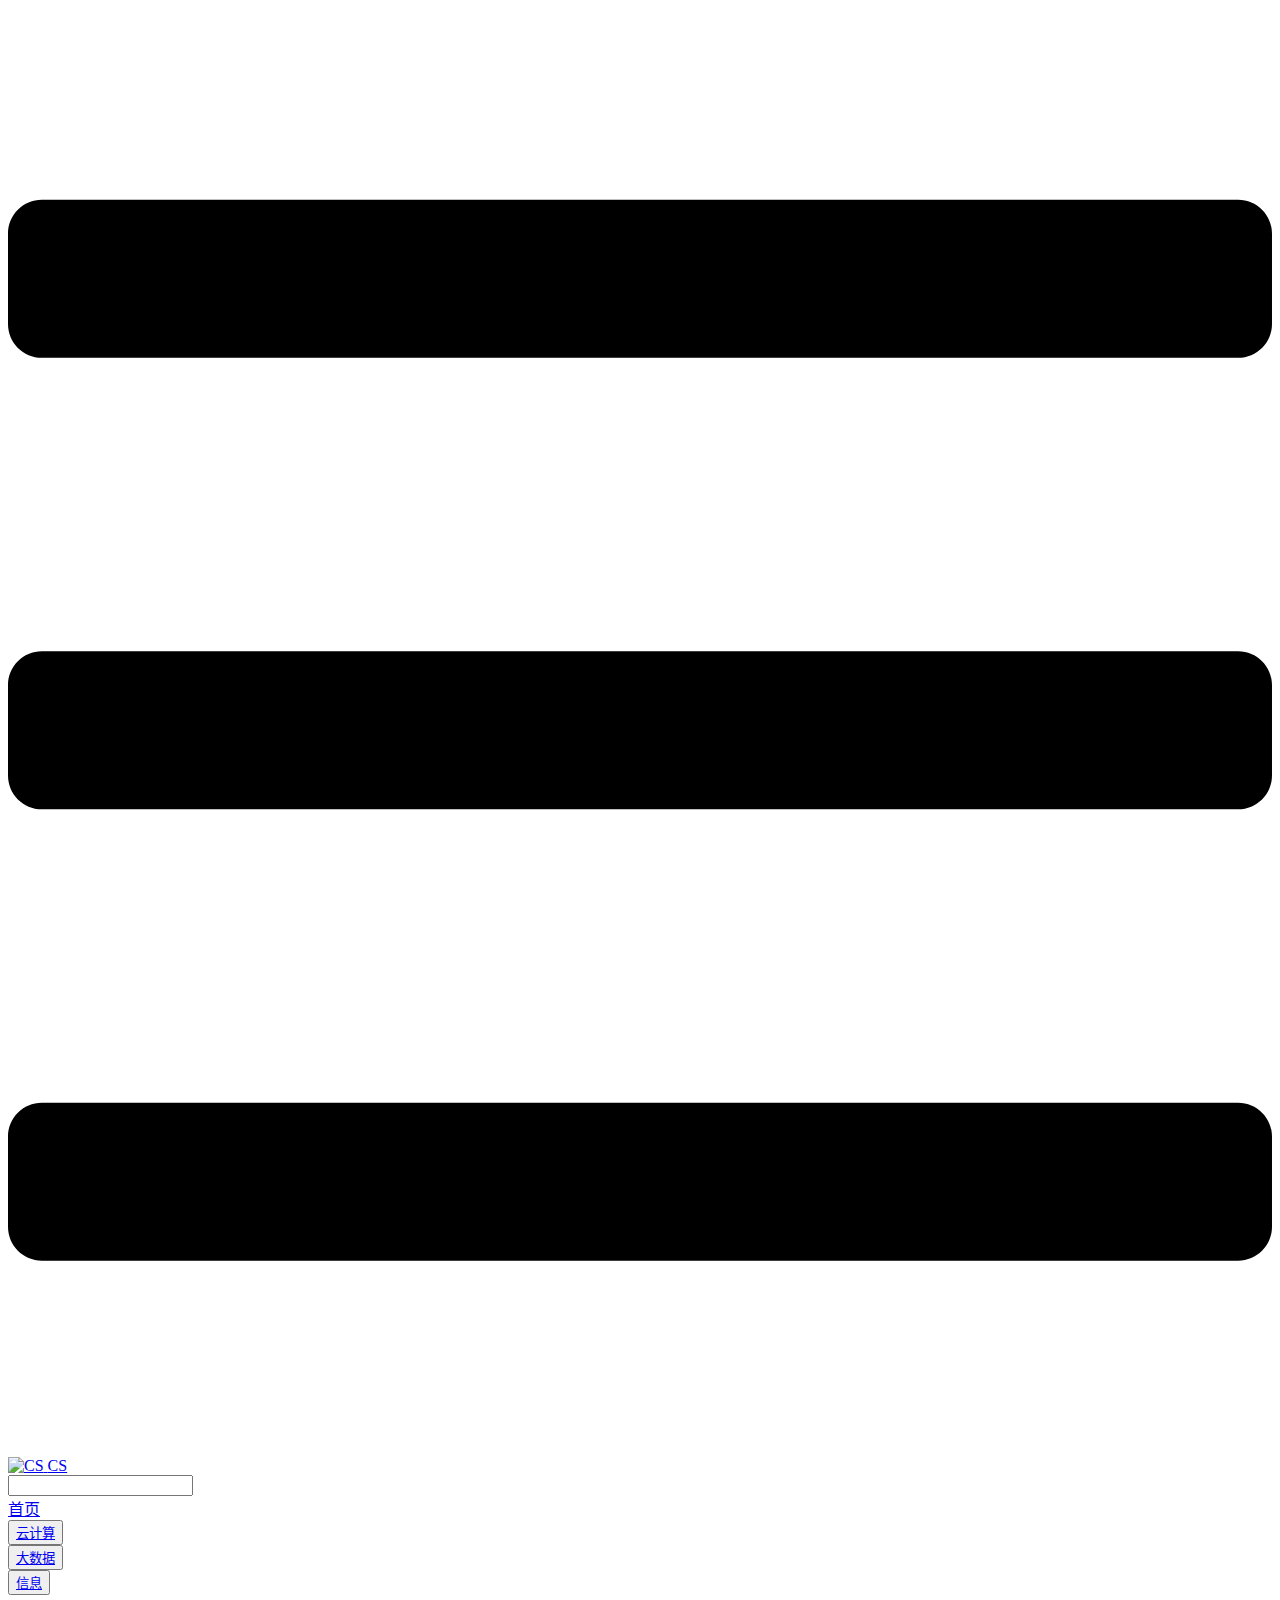
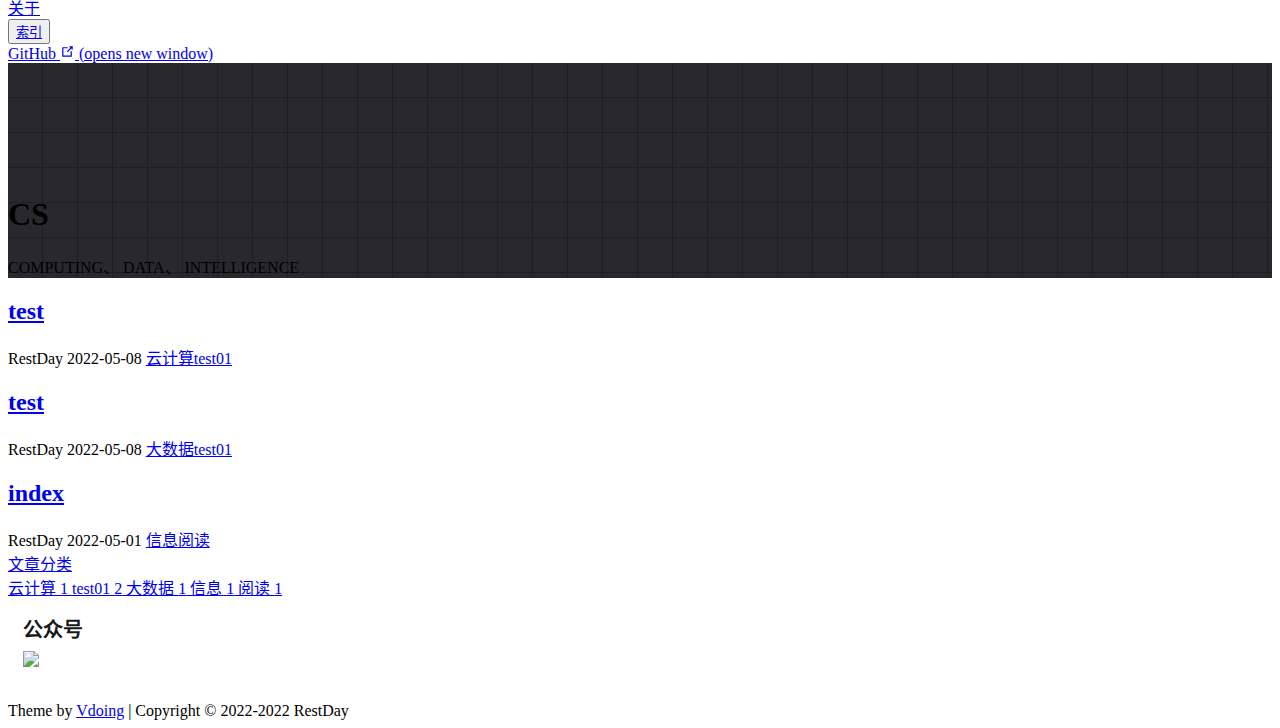
==== index.html @ 148a5bfa "Deploying to gh-pages from @ ResetDay/CS@0f7cc363f9ab5eff1d133b9501925afcd6cb8bdb 🚀" ====
<!DOCTYPE html>
<html lang="zh-CN">
  <head>
    <meta charset="utf-8">
    <meta name="viewport" content="width=device-width,initial-scale=1">
    <title>CS</title>
    <meta name="generator" content="VuePress 1.9.5">
    <link rel="icon" href="/cs/img/favicon.ico">
    <meta name="description" content="CS">
    <meta name="keywords" content="cs">
    <meta name="theme-color" content="#11a8cd">
    
    <link rel="preload" href="/cs/assets/css/0.styles.9f1c93d1.css" as="style"><link rel="preload" href="/cs/assets/js/app.28550a32.js" as="script"><link rel="preload" href="/cs/assets/js/2.1a6e944e.js" as="script"><link rel="preload" href="/cs/assets/js/15.b56dada4.js" as="script"><link rel="prefetch" href="/cs/assets/js/10.95d9631a.js"><link rel="prefetch" href="/cs/assets/js/11.15258fed.js"><link rel="prefetch" href="/cs/assets/js/12.55403274.js"><link rel="prefetch" href="/cs/assets/js/13.77d43199.js"><link rel="prefetch" href="/cs/assets/js/14.0680960f.js"><link rel="prefetch" href="/cs/assets/js/16.7fcbac6a.js"><link rel="prefetch" href="/cs/assets/js/17.b886c977.js"><link rel="prefetch" href="/cs/assets/js/18.efaf362c.js"><link rel="prefetch" href="/cs/assets/js/3.e020a2f4.js"><link rel="prefetch" href="/cs/assets/js/4.8a96be4a.js"><link rel="prefetch" href="/cs/assets/js/5.3d1c107b.js"><link rel="prefetch" href="/cs/assets/js/6.3302f25e.js"><link rel="prefetch" href="/cs/assets/js/7.1415941e.js"><link rel="prefetch" href="/cs/assets/js/8.2bf0ff55.js"><link rel="prefetch" href="/cs/assets/js/9.0530f2e8.js">
    <link rel="stylesheet" href="/cs/assets/css/0.styles.9f1c93d1.css">
  </head>
  <body class="theme-mode-light">
    <div id="app" data-server-rendered="true"><div class="theme-container sidebar-open no-sidebar"><header class="navbar blur"><div title="目录" class="sidebar-button"><svg xmlns="http://www.w3.org/2000/svg" aria-hidden="true" role="img" viewBox="0 0 448 512" class="icon"><path fill="currentColor" d="M436 124H12c-6.627 0-12-5.373-12-12V80c0-6.627 5.373-12 12-12h424c6.627 0 12 5.373 12 12v32c0 6.627-5.373 12-12 12zm0 160H12c-6.627 0-12-5.373-12-12v-32c0-6.627 5.373-12 12-12h424c6.627 0 12 5.373 12 12v32c0 6.627-5.373 12-12 12zm0 160H12c-6.627 0-12-5.373-12-12v-32c0-6.627 5.373-12 12-12h424c6.627 0 12 5.373 12 12v32c0 6.627-5.373 12-12 12z"></path></svg></div> <a href="/cs/" aria-current="page" class="home-link router-link-exact-active router-link-active"><img src="/cs/img/logo.png" alt="CS" class="logo"> <span class="site-name can-hide">CS</span></a> <div class="links"><div class="search-box"><input aria-label="Search" autocomplete="off" spellcheck="false" value=""> <!----></div> <nav class="nav-links can-hide"><div class="nav-item"><a href="/cs/" aria-current="page" class="nav-link router-link-exact-active router-link-active">首页</a></div><div class="nav-item"><div class="dropdown-wrapper"><button type="button" aria-label="云计算" class="dropdown-title"><a href="/cs/computing/" class="link-title">云计算</a> <span class="title" style="display:none;">云计算</span> <span class="arrow right"></span></button> <ul class="nav-dropdown" style="display:none;"><li class="dropdown-item"><h4>test</h4> <ul class="dropdown-subitem-wrapper"><li class="dropdown-subitem"><a href="/cs/pages/13e13c/" class="nav-link">test</a></li></ul></li></ul></div></div><div class="nav-item"><div class="dropdown-wrapper"><button type="button" aria-label="大数据" class="dropdown-title"><a href="/cs/data/" class="link-title">大数据</a> <span class="title" style="display:none;">大数据</span> <span class="arrow right"></span></button> <ul class="nav-dropdown" style="display:none;"><li class="dropdown-item"><h4>test</h4> <ul class="dropdown-subitem-wrapper"><li class="dropdown-subitem"><a href="/cs/pages/521462/" class="nav-link">test</a></li></ul></li></ul></div></div><div class="nav-item"><div class="dropdown-wrapper"><button type="button" aria-label="信息" class="dropdown-title"><a href="/cs/info/" class="link-title">信息</a> <span class="title" style="display:none;">信息</span> <span class="arrow right"></span></button> <ul class="nav-dropdown" style="display:none;"><li class="dropdown-item"><!----> <a href="/cs/pages/a84b72/" class="nav-link">基础</a></li><li class="dropdown-item"><!----> <a href="/cs/pages/5f7b46/" class="nav-link">杂项</a></li></ul></div></div><div class="nav-item"><a href="/cs/about/" class="nav-link">关于</a></div><div class="nav-item"><div class="dropdown-wrapper"><button type="button" aria-label="索引" class="dropdown-title"><a href="/cs/archives/" class="link-title">索引</a> <span class="title" style="display:none;">索引</span> <span class="arrow right"></span></button> <ul class="nav-dropdown" style="display:none;"><li class="dropdown-item"><!----> <a href="/cs/categories/" class="nav-link">分类</a></li><li class="dropdown-item"><!----> <a href="/cs/tags/" class="nav-link">标签</a></li><li class="dropdown-item"><!----> <a href="/cs/archives/" class="nav-link">归档</a></li></ul></div></div> <a href="https://github.com/ResetDay/cs" target="_blank" rel="noopener noreferrer" class="repo-link">
    GitHub
    <span><svg xmlns="http://www.w3.org/2000/svg" aria-hidden="true" focusable="false" x="0px" y="0px" viewBox="0 0 100 100" width="15" height="15" class="icon outbound"><path fill="currentColor" d="M18.8,85.1h56l0,0c2.2,0,4-1.8,4-4v-32h-8v28h-48v-48h28v-8h-32l0,0c-2.2,0-4,1.8-4,4v56C14.8,83.3,16.6,85.1,18.8,85.1z"></path> <polygon fill="currentColor" points="45.7,48.7 51.3,54.3 77.2,28.5 77.2,37.2 85.2,37.2 85.2,14.9 62.8,14.9 62.8,22.9 71.5,22.9"></polygon></svg> <span class="sr-only">(opens new window)</span></span></a></nav></div></header> <div class="sidebar-mask"></div> <div class="sidebar-hover-trigger"></div> <aside class="sidebar" style="display:none;"><!----> <nav class="nav-links"><div class="nav-item"><a href="/cs/" aria-current="page" class="nav-link router-link-exact-active router-link-active">首页</a></div><div class="nav-item"><div class="dropdown-wrapper"><button type="button" aria-label="云计算" class="dropdown-title"><a href="/cs/computing/" class="link-title">云计算</a> <span class="title" style="display:none;">云计算</span> <span class="arrow right"></span></button> <ul class="nav-dropdown" style="display:none;"><li class="dropdown-item"><h4>test</h4> <ul class="dropdown-subitem-wrapper"><li class="dropdown-subitem"><a href="/cs/pages/13e13c/" class="nav-link">test</a></li></ul></li></ul></div></div><div class="nav-item"><div class="dropdown-wrapper"><button type="button" aria-label="大数据" class="dropdown-title"><a href="/cs/data/" class="link-title">大数据</a> <span class="title" style="display:none;">大数据</span> <span class="arrow right"></span></button> <ul class="nav-dropdown" style="display:none;"><li class="dropdown-item"><h4>test</h4> <ul class="dropdown-subitem-wrapper"><li class="dropdown-subitem"><a href="/cs/pages/521462/" class="nav-link">test</a></li></ul></li></ul></div></div><div class="nav-item"><div class="dropdown-wrapper"><button type="button" aria-label="信息" class="dropdown-title"><a href="/cs/info/" class="link-title">信息</a> <span class="title" style="display:none;">信息</span> <span class="arrow right"></span></button> <ul class="nav-dropdown" style="display:none;"><li class="dropdown-item"><!----> <a href="/cs/pages/a84b72/" class="nav-link">基础</a></li><li class="dropdown-item"><!----> <a href="/cs/pages/5f7b46/" class="nav-link">杂项</a></li></ul></div></div><div class="nav-item"><a href="/cs/about/" class="nav-link">关于</a></div><div class="nav-item"><div class="dropdown-wrapper"><button type="button" aria-label="索引" class="dropdown-title"><a href="/cs/archives/" class="link-title">索引</a> <span class="title" style="display:none;">索引</span> <span class="arrow right"></span></button> <ul class="nav-dropdown" style="display:none;"><li class="dropdown-item"><!----> <a href="/cs/categories/" class="nav-link">分类</a></li><li class="dropdown-item"><!----> <a href="/cs/tags/" class="nav-link">标签</a></li><li class="dropdown-item"><!----> <a href="/cs/archives/" class="nav-link">归档</a></li></ul></div></div> <a href="https://github.com/ResetDay/cs" target="_blank" rel="noopener noreferrer" class="repo-link">
    GitHub
    <span><svg xmlns="http://www.w3.org/2000/svg" aria-hidden="true" focusable="false" x="0px" y="0px" viewBox="0 0 100 100" width="15" height="15" class="icon outbound"><path fill="currentColor" d="M18.8,85.1h56l0,0c2.2,0,4-1.8,4-4v-32h-8v28h-48v-48h28v-8h-32l0,0c-2.2,0-4,1.8-4,4v56C14.8,83.3,16.6,85.1,18.8,85.1z"></path> <polygon fill="currentColor" points="45.7,48.7 51.3,54.3 77.2,28.5 77.2,37.2 85.2,37.2 85.2,14.9 62.8,14.9 62.8,22.9 71.5,22.9"></polygon></svg> <span class="sr-only">(opens new window)</span></span></a></nav>  <!----> </aside> <div class="home-wrapper" data-v-ddded8a2><div class="banner" style="background:rgb(40,40,45) url([data-uri]);" data-v-ddded8a2><div class="banner-conent" style="padding-top:7rem;" data-v-ddded8a2><header class="hero" data-v-ddded8a2><!----> <h1 id="main-title" data-v-ddded8a2>
          CS
        </h1> <p class="description" data-v-ddded8a2>
          COMPUTING、 DATA、 INTELLIGENCE
        </p> <!----></header> <!----></div> <!----></div> <div class="main-wrapper" data-v-ddded8a2><div class="main-left"><div class="post-list" data-v-ddded8a2><div><div class="post card-box"><div class="title-wrapper"><h2><a href="/cs/pages/13e13c/">
            test
            <!----></a></h2> <div class="article-info"><span title="作者" class="iconfont icon-touxiang">RestDay</span> <span title="创建时间" class="iconfont icon-riqi">2022-05-08</span> <span title="分类" class="iconfont icon-wenjian"><a href="/cs/categories/?category=%E4%BA%91%E8%AE%A1%E7%AE%97">云计算</a><a href="/cs/categories/?category=test01">test01</a></span> <!----></div></div> <!----></div><div class="post card-box"><div class="title-wrapper"><h2><a href="/cs/pages/521462/">
            test
            <!----></a></h2> <div class="article-info"><span title="作者" class="iconfont icon-touxiang">RestDay</span> <span title="创建时间" class="iconfont icon-riqi">2022-05-08</span> <span title="分类" class="iconfont icon-wenjian"><a href="/cs/categories/?category=%E5%A4%A7%E6%95%B0%E6%8D%AE">大数据</a><a href="/cs/categories/?category=test01">test01</a></span> <!----></div></div> <!----></div><div class="post card-box"><div class="title-wrapper"><h2><a href="/cs/pages/a84b72/">
            index
            <!----></a></h2> <div class="article-info"><span title="作者" class="iconfont icon-touxiang">RestDay</span> <span title="创建时间" class="iconfont icon-riqi">2022-05-01</span> <span title="分类" class="iconfont icon-wenjian"><a href="/cs/categories/?category=%E4%BF%A1%E6%81%AF">信息</a><a href="/cs/categories/?category=%E9%98%85%E8%AF%BB">阅读</a></span> <!----></div></div> <!----></div></div></div> <div class="pagination" style="display:none;" data-v-ddded8a2><span class="card-box prev iconfont icon-jiantou-zuo disabled"><p>上一页</p></span> <div class="pagination-list"><span class="card-box active">1</span></div> <span class="card-box next iconfont icon-jiantou-you disabled"><p>下一页</p></span></div> <div class="theme-vdoing-content custom card-box content__default" data-v-ddded8a2></div></div> <div class="main-right"><!----> <div class="categories-wrapper card-box" data-v-ddded8a2><a href="/cs/categories/" title="全部分类" class="title iconfont icon-wenjianjia">文章分类</a> <div class="categories"><a href="/cs/categories/?category=%E4%BA%91%E8%AE%A1%E7%AE%97">
      云计算
      <span>1</span></a><a href="/cs/categories/?category=test01">
      test01
      <span>2</span></a><a href="/cs/categories/?category=%E5%A4%A7%E6%95%B0%E6%8D%AE">
      大数据
      <span>1</span></a><a href="/cs/categories/?category=%E4%BF%A1%E6%81%AF">
      信息
      <span>1</span></a><a href="/cs/categories/?category=%E9%98%85%E8%AF%BB">
      阅读
      <span>1</span></a> <!----></div></div> <!----> <div class="custom-html-box card-box" data-v-ddded8a2><div style="padding: 0.95rem">
    <p style="
      color: var(--textColor);
      opacity: 0.9;
      font-size: 20px;
      font-weight: bold;
      margin: 0 0 8px 0;
    ">公众号</p>
    <img src="https://open.weixin.qq.com/qr/code?username=information-factory"  style="width:100%;" />
    </p>
    </div></div></div></div></div> <div class="footer"><!----> 
  Theme by
  <a href="https://github.com/xugaoyi/vuepress-theme-vdoing" target="_blank" title="本站主题">Vdoing</a> 
    | Copyright © 2022-2022
    <span>RestDay</span></div> <div class="buttons"><div title="返回顶部" class="button blur go-to-top iconfont icon-fanhuidingbu" style="display:none;"></div> <div title="去评论" class="button blur go-to-comment iconfont icon-pinglun" style="display:none;"></div> <div title="主题模式" class="button blur theme-mode-but iconfont icon-zhuti"><ul class="select-box" style="display:none;"><li class="iconfont icon-zidong">
          跟随系统
        </li><li class="iconfont icon-rijianmoshi">
          浅色模式
        </li><li class="iconfont icon-yejianmoshi">
          深色模式
        </li><li class="iconfont icon-yuedu">
          阅读模式
        </li></ul></div></div> <!----> <!----> <!----></div><div class="global-ui"><div></div></div></div>
    <script src="/cs/assets/js/app.28550a32.js" defer></script><script src="/cs/assets/js/2.1a6e944e.js" defer></script><script src="/cs/assets/js/15.b56dada4.js" defer></script>
  </body>
</html>
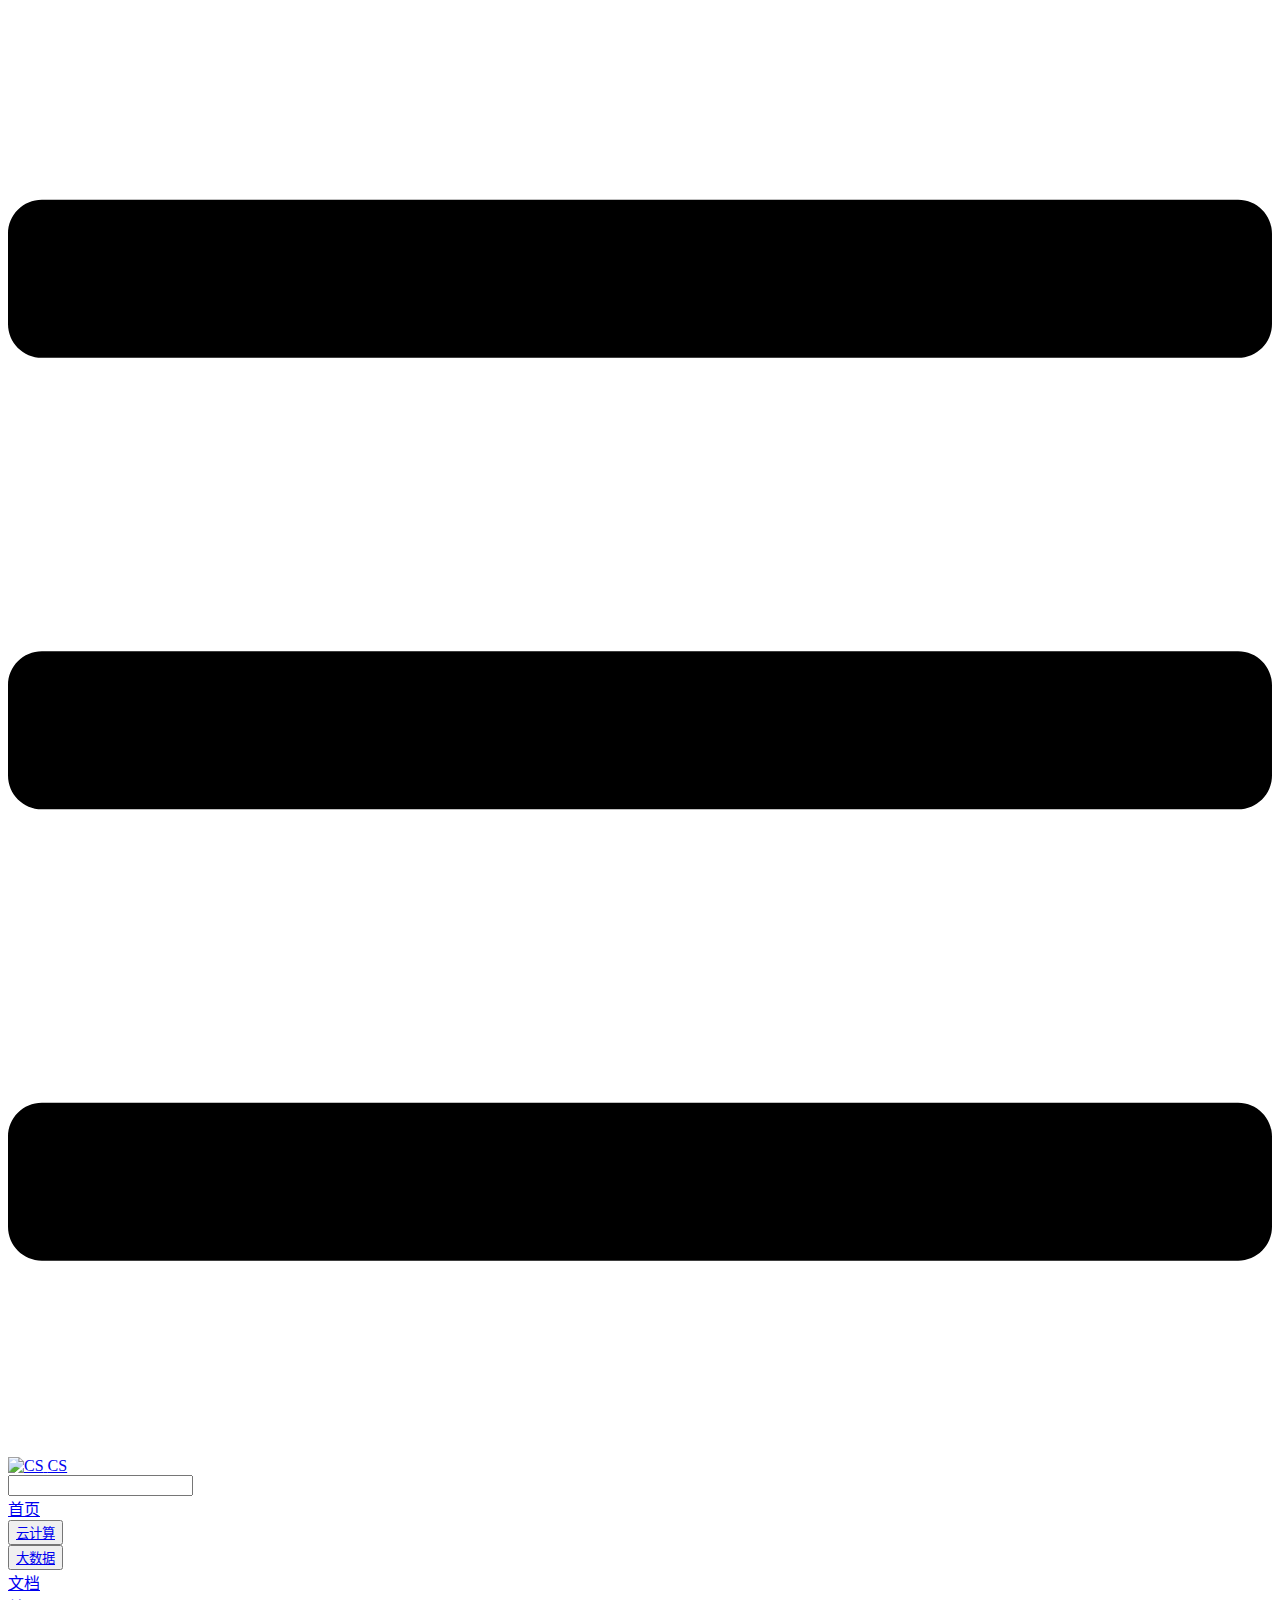
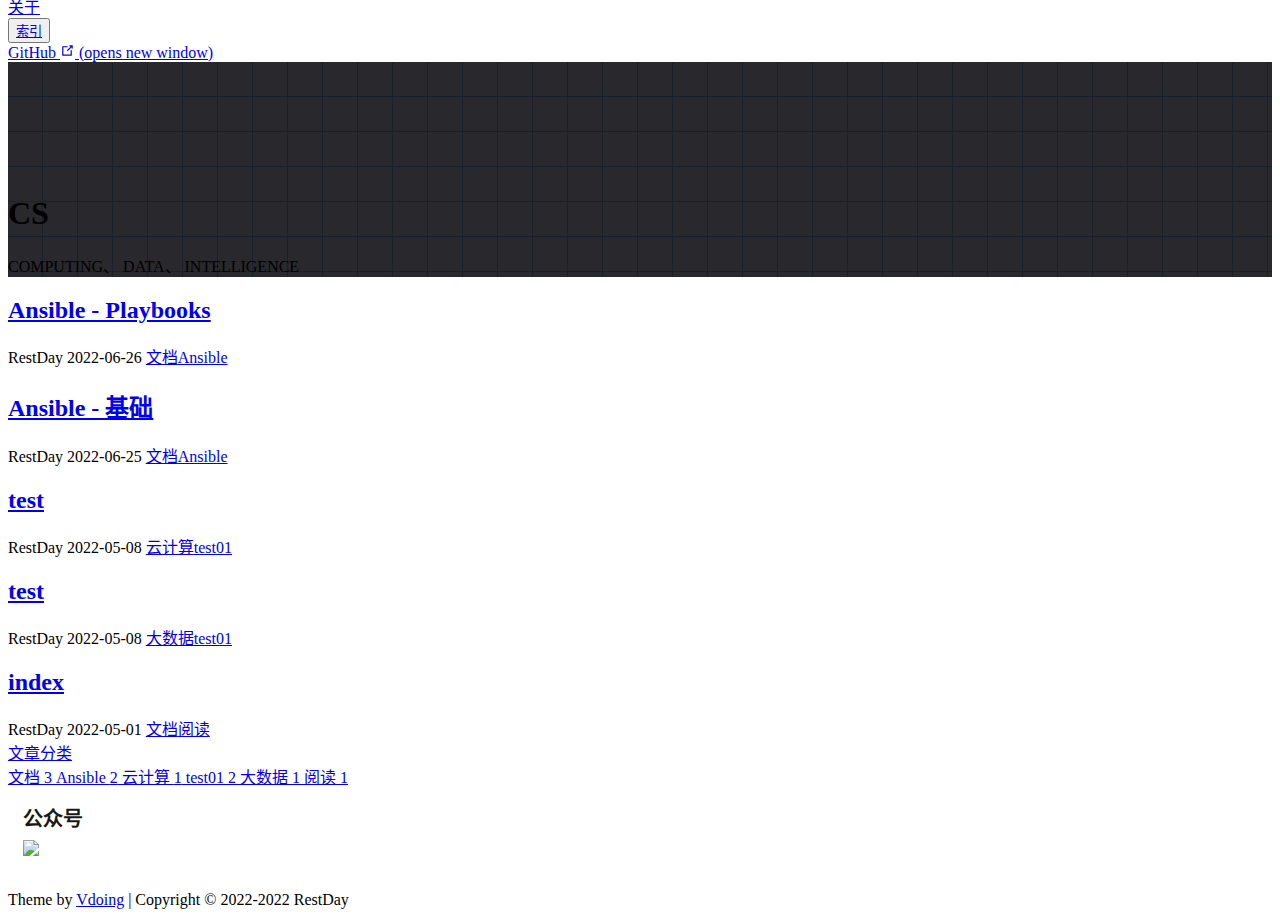
==== commit 2af556bc: "Deploying to gh-pages from @ ResetDay/CS@178d6f061b253797b2c7e55a12b32760ccc8b75d 🚀" ====
--- a/index.html
+++ b/index.html
@@ -5,40 +5,46 @@
     <meta name="viewport" content="width=device-width,initial-scale=1">
     <title>CS</title>
     <meta name="generator" content="VuePress 1.9.5">
-    <link rel="icon" href="/cs/img/favicon.ico">
+    <link rel="icon" href="/CS/img/favicon.ico">
     <meta name="description" content="CS">
     <meta name="keywords" content="cs">
     <meta name="theme-color" content="#11a8cd">
     
-    <link rel="preload" href="/cs/assets/css/0.styles.9f1c93d1.css" as="style"><link rel="preload" href="/cs/assets/js/app.28550a32.js" as="script"><link rel="preload" href="/cs/assets/js/2.1a6e944e.js" as="script"><link rel="preload" href="/cs/assets/js/15.b56dada4.js" as="script"><link rel="prefetch" href="/cs/assets/js/10.95d9631a.js"><link rel="prefetch" href="/cs/assets/js/11.15258fed.js"><link rel="prefetch" href="/cs/assets/js/12.55403274.js"><link rel="prefetch" href="/cs/assets/js/13.77d43199.js"><link rel="prefetch" href="/cs/assets/js/14.0680960f.js"><link rel="prefetch" href="/cs/assets/js/16.7fcbac6a.js"><link rel="prefetch" href="/cs/assets/js/17.b886c977.js"><link rel="prefetch" href="/cs/assets/js/18.efaf362c.js"><link rel="prefetch" href="/cs/assets/js/3.e020a2f4.js"><link rel="prefetch" href="/cs/assets/js/4.8a96be4a.js"><link rel="prefetch" href="/cs/assets/js/5.3d1c107b.js"><link rel="prefetch" href="/cs/assets/js/6.3302f25e.js"><link rel="prefetch" href="/cs/assets/js/7.1415941e.js"><link rel="prefetch" href="/cs/assets/js/8.2bf0ff55.js"><link rel="prefetch" href="/cs/assets/js/9.0530f2e8.js">
-    <link rel="stylesheet" href="/cs/assets/css/0.styles.9f1c93d1.css">
+    <link rel="preload" href="/CS/assets/css/0.styles.28a7cd8e.css" as="style"><link rel="preload" href="/CS/assets/js/app.c7927c47.js" as="script"><link rel="preload" href="/CS/assets/js/2.3fc7a956.js" as="script"><link rel="preload" href="/CS/assets/js/17.a9331c7d.js" as="script"><link rel="prefetch" href="/CS/assets/js/10.49a3937a.js"><link rel="prefetch" href="/CS/assets/js/11.bda75eb1.js"><link rel="prefetch" href="/CS/assets/js/12.5b27ace7.js"><link rel="prefetch" href="/CS/assets/js/13.3764c0d4.js"><link rel="prefetch" href="/CS/assets/js/14.fc81e316.js"><link rel="prefetch" href="/CS/assets/js/15.98b53a91.js"><link rel="prefetch" href="/CS/assets/js/16.ae096fcf.js"><link rel="prefetch" href="/CS/assets/js/18.9c84ef8c.js"><link rel="prefetch" href="/CS/assets/js/19.3df5a103.js"><link rel="prefetch" href="/CS/assets/js/20.90105818.js"><link rel="prefetch" href="/CS/assets/js/3.f47668e6.js"><link rel="prefetch" href="/CS/assets/js/4.cf5cabd3.js"><link rel="prefetch" href="/CS/assets/js/5.98489470.js"><link rel="prefetch" href="/CS/assets/js/6.0cedbacd.js"><link rel="prefetch" href="/CS/assets/js/7.72f74346.js"><link rel="prefetch" href="/CS/assets/js/8.72e57d47.js"><link rel="prefetch" href="/CS/assets/js/9.fdc51972.js">
+    <link rel="stylesheet" href="/CS/assets/css/0.styles.28a7cd8e.css">
   </head>
   <body class="theme-mode-light">
-    <div id="app" data-server-rendered="true"><div class="theme-container sidebar-open no-sidebar"><header class="navbar blur"><div title="目录" class="sidebar-button"><svg xmlns="http://www.w3.org/2000/svg" aria-hidden="true" role="img" viewBox="0 0 448 512" class="icon"><path fill="currentColor" d="M436 124H12c-6.627 0-12-5.373-12-12V80c0-6.627 5.373-12 12-12h424c6.627 0 12 5.373 12 12v32c0 6.627-5.373 12-12 12zm0 160H12c-6.627 0-12-5.373-12-12v-32c0-6.627 5.373-12 12-12h424c6.627 0 12 5.373 12 12v32c0 6.627-5.373 12-12 12zm0 160H12c-6.627 0-12-5.373-12-12v-32c0-6.627 5.373-12 12-12h424c6.627 0 12 5.373 12 12v32c0 6.627-5.373 12-12 12z"></path></svg></div> <a href="/cs/" aria-current="page" class="home-link router-link-exact-active router-link-active"><img src="/cs/img/logo.png" alt="CS" class="logo"> <span class="site-name can-hide">CS</span></a> <div class="links"><div class="search-box"><input aria-label="Search" autocomplete="off" spellcheck="false" value=""> <!----></div> <nav class="nav-links can-hide"><div class="nav-item"><a href="/cs/" aria-current="page" class="nav-link router-link-exact-active router-link-active">首页</a></div><div class="nav-item"><div class="dropdown-wrapper"><button type="button" aria-label="云计算" class="dropdown-title"><a href="/cs/computing/" class="link-title">云计算</a> <span class="title" style="display:none;">云计算</span> <span class="arrow right"></span></button> <ul class="nav-dropdown" style="display:none;"><li class="dropdown-item"><h4>test</h4> <ul class="dropdown-subitem-wrapper"><li class="dropdown-subitem"><a href="/cs/pages/13e13c/" class="nav-link">test</a></li></ul></li></ul></div></div><div class="nav-item"><div class="dropdown-wrapper"><button type="button" aria-label="大数据" class="dropdown-title"><a href="/cs/data/" class="link-title">大数据</a> <span class="title" style="display:none;">大数据</span> <span class="arrow right"></span></button> <ul class="nav-dropdown" style="display:none;"><li class="dropdown-item"><h4>test</h4> <ul class="dropdown-subitem-wrapper"><li class="dropdown-subitem"><a href="/cs/pages/521462/" class="nav-link">test</a></li></ul></li></ul></div></div><div class="nav-item"><div class="dropdown-wrapper"><button type="button" aria-label="信息" class="dropdown-title"><a href="/cs/info/" class="link-title">信息</a> <span class="title" style="display:none;">信息</span> <span class="arrow right"></span></button> <ul class="nav-dropdown" style="display:none;"><li class="dropdown-item"><!----> <a href="/cs/pages/a84b72/" class="nav-link">基础</a></li><li class="dropdown-item"><!----> <a href="/cs/pages/5f7b46/" class="nav-link">杂项</a></li></ul></div></div><div class="nav-item"><a href="/cs/about/" class="nav-link">关于</a></div><div class="nav-item"><div class="dropdown-wrapper"><button type="button" aria-label="索引" class="dropdown-title"><a href="/cs/archives/" class="link-title">索引</a> <span class="title" style="display:none;">索引</span> <span class="arrow right"></span></button> <ul class="nav-dropdown" style="display:none;"><li class="dropdown-item"><!----> <a href="/cs/categories/" class="nav-link">分类</a></li><li class="dropdown-item"><!----> <a href="/cs/tags/" class="nav-link">标签</a></li><li class="dropdown-item"><!----> <a href="/cs/archives/" class="nav-link">归档</a></li></ul></div></div> <a href="https://github.com/ResetDay/cs" target="_blank" rel="noopener noreferrer" class="repo-link">
+    <div id="app" data-server-rendered="true"><div class="theme-container sidebar-open no-sidebar"><header class="navbar blur"><div title="目录" class="sidebar-button"><svg xmlns="http://www.w3.org/2000/svg" aria-hidden="true" role="img" viewBox="0 0 448 512" class="icon"><path fill="currentColor" d="M436 124H12c-6.627 0-12-5.373-12-12V80c0-6.627 5.373-12 12-12h424c6.627 0 12 5.373 12 12v32c0 6.627-5.373 12-12 12zm0 160H12c-6.627 0-12-5.373-12-12v-32c0-6.627 5.373-12 12-12h424c6.627 0 12 5.373 12 12v32c0 6.627-5.373 12-12 12zm0 160H12c-6.627 0-12-5.373-12-12v-32c0-6.627 5.373-12 12-12h424c6.627 0 12 5.373 12 12v32c0 6.627-5.373 12-12 12z"></path></svg></div> <a href="/CS/" aria-current="page" class="home-link router-link-exact-active router-link-active"><img src="/CS/img/logo.png" alt="CS" class="logo"> <span class="site-name can-hide">CS</span></a> <div class="links"><div class="search-box"><input aria-label="Search" autocomplete="off" spellcheck="false" value=""> <!----></div> <nav class="nav-links can-hide"><div class="nav-item"><a href="/CS/" aria-current="page" class="nav-link router-link-exact-active router-link-active">首页</a></div><div class="nav-item"><div class="dropdown-wrapper"><button type="button" aria-label="云计算" class="dropdown-title"><a href="/CS/computing/" class="link-title">云计算</a> <span class="title" style="display:none;">云计算</span> <span class="arrow right"></span></button> <ul class="nav-dropdown" style="display:none;"><li class="dropdown-item"><h4>test</h4> <ul class="dropdown-subitem-wrapper"><li class="dropdown-subitem"><a href="/CS/pages/13e13c/" class="nav-link">test</a></li></ul></li></ul></div></div><div class="nav-item"><div class="dropdown-wrapper"><button type="button" aria-label="大数据" class="dropdown-title"><a href="/CS/data/" class="link-title">大数据</a> <span class="title" style="display:none;">大数据</span> <span class="arrow right"></span></button> <ul class="nav-dropdown" style="display:none;"><li class="dropdown-item"><h4>test</h4> <ul class="dropdown-subitem-wrapper"><li class="dropdown-subitem"><a href="/CS/pages/521462/" class="nav-link">test</a></li></ul></li></ul></div></div><div class="nav-item"><a href="/CS/info/" class="nav-link">文档</a></div><div class="nav-item"><a href="/CS/about/" class="nav-link">关于</a></div><div class="nav-item"><div class="dropdown-wrapper"><button type="button" aria-label="索引" class="dropdown-title"><a href="/CS/archives/" class="link-title">索引</a> <span class="title" style="display:none;">索引</span> <span class="arrow right"></span></button> <ul class="nav-dropdown" style="display:none;"><li class="dropdown-item"><!----> <a href="/CS/categories/" class="nav-link">分类</a></li><li class="dropdown-item"><!----> <a href="/CS/tags/" class="nav-link">标签</a></li><li class="dropdown-item"><!----> <a href="/CS/archives/" class="nav-link">归档</a></li></ul></div></div> <a href="https://github.com/ResetDay/cs" target="_blank" rel="noopener noreferrer" class="repo-link">
     GitHub
-    <span><svg xmlns="http://www.w3.org/2000/svg" aria-hidden="true" focusable="false" x="0px" y="0px" viewBox="0 0 100 100" width="15" height="15" class="icon outbound"><path fill="currentColor" d="M18.8,85.1h56l0,0c2.2,0,4-1.8,4-4v-32h-8v28h-48v-48h28v-8h-32l0,0c-2.2,0-4,1.8-4,4v56C14.8,83.3,16.6,85.1,18.8,85.1z"></path> <polygon fill="currentColor" points="45.7,48.7 51.3,54.3 77.2,28.5 77.2,37.2 85.2,37.2 85.2,14.9 62.8,14.9 62.8,22.9 71.5,22.9"></polygon></svg> <span class="sr-only">(opens new window)</span></span></a></nav></div></header> <div class="sidebar-mask"></div> <div class="sidebar-hover-trigger"></div> <aside class="sidebar" style="display:none;"><!----> <nav class="nav-links"><div class="nav-item"><a href="/cs/" aria-current="page" class="nav-link router-link-exact-active router-link-active">首页</a></div><div class="nav-item"><div class="dropdown-wrapper"><button type="button" aria-label="云计算" class="dropdown-title"><a href="/cs/computing/" class="link-title">云计算</a> <span class="title" style="display:none;">云计算</span> <span class="arrow right"></span></button> <ul class="nav-dropdown" style="display:none;"><li class="dropdown-item"><h4>test</h4> <ul class="dropdown-subitem-wrapper"><li class="dropdown-subitem"><a href="/cs/pages/13e13c/" class="nav-link">test</a></li></ul></li></ul></div></div><div class="nav-item"><div class="dropdown-wrapper"><button type="button" aria-label="大数据" class="dropdown-title"><a href="/cs/data/" class="link-title">大数据</a> <span class="title" style="display:none;">大数据</span> <span class="arrow right"></span></button> <ul class="nav-dropdown" style="display:none;"><li class="dropdown-item"><h4>test</h4> <ul class="dropdown-subitem-wrapper"><li class="dropdown-subitem"><a href="/cs/pages/521462/" class="nav-link">test</a></li></ul></li></ul></div></div><div class="nav-item"><div class="dropdown-wrapper"><button type="button" aria-label="信息" class="dropdown-title"><a href="/cs/info/" class="link-title">信息</a> <span class="title" style="display:none;">信息</span> <span class="arrow right"></span></button> <ul class="nav-dropdown" style="display:none;"><li class="dropdown-item"><!----> <a href="/cs/pages/a84b72/" class="nav-link">基础</a></li><li class="dropdown-item"><!----> <a href="/cs/pages/5f7b46/" class="nav-link">杂项</a></li></ul></div></div><div class="nav-item"><a href="/cs/about/" class="nav-link">关于</a></div><div class="nav-item"><div class="dropdown-wrapper"><button type="button" aria-label="索引" class="dropdown-title"><a href="/cs/archives/" class="link-title">索引</a> <span class="title" style="display:none;">索引</span> <span class="arrow right"></span></button> <ul class="nav-dropdown" style="display:none;"><li class="dropdown-item"><!----> <a href="/cs/categories/" class="nav-link">分类</a></li><li class="dropdown-item"><!----> <a href="/cs/tags/" class="nav-link">标签</a></li><li class="dropdown-item"><!----> <a href="/cs/archives/" class="nav-link">归档</a></li></ul></div></div> <a href="https://github.com/ResetDay/cs" target="_blank" rel="noopener noreferrer" class="repo-link">
+    <span><svg xmlns="http://www.w3.org/2000/svg" aria-hidden="true" focusable="false" x="0px" y="0px" viewBox="0 0 100 100" width="15" height="15" class="icon outbound"><path fill="currentColor" d="M18.8,85.1h56l0,0c2.2,0,4-1.8,4-4v-32h-8v28h-48v-48h28v-8h-32l0,0c-2.2,0-4,1.8-4,4v56C14.8,83.3,16.6,85.1,18.8,85.1z"></path> <polygon fill="currentColor" points="45.7,48.7 51.3,54.3 77.2,28.5 77.2,37.2 85.2,37.2 85.2,14.9 62.8,14.9 62.8,22.9 71.5,22.9"></polygon></svg> <span class="sr-only">(opens new window)</span></span></a></nav></div></header> <div class="sidebar-mask"></div> <div class="sidebar-hover-trigger"></div> <aside class="sidebar" style="display:none;"><!----> <nav class="nav-links"><div class="nav-item"><a href="/CS/" aria-current="page" class="nav-link router-link-exact-active router-link-active">首页</a></div><div class="nav-item"><div class="dropdown-wrapper"><button type="button" aria-label="云计算" class="dropdown-title"><a href="/CS/computing/" class="link-title">云计算</a> <span class="title" style="display:none;">云计算</span> <span class="arrow right"></span></button> <ul class="nav-dropdown" style="display:none;"><li class="dropdown-item"><h4>test</h4> <ul class="dropdown-subitem-wrapper"><li class="dropdown-subitem"><a href="/CS/pages/13e13c/" class="nav-link">test</a></li></ul></li></ul></div></div><div class="nav-item"><div class="dropdown-wrapper"><button type="button" aria-label="大数据" class="dropdown-title"><a href="/CS/data/" class="link-title">大数据</a> <span class="title" style="display:none;">大数据</span> <span class="arrow right"></span></button> <ul class="nav-dropdown" style="display:none;"><li class="dropdown-item"><h4>test</h4> <ul class="dropdown-subitem-wrapper"><li class="dropdown-subitem"><a href="/CS/pages/521462/" class="nav-link">test</a></li></ul></li></ul></div></div><div class="nav-item"><a href="/CS/info/" class="nav-link">文档</a></div><div class="nav-item"><a href="/CS/about/" class="nav-link">关于</a></div><div class="nav-item"><div class="dropdown-wrapper"><button type="button" aria-label="索引" class="dropdown-title"><a href="/CS/archives/" class="link-title">索引</a> <span class="title" style="display:none;">索引</span> <span class="arrow right"></span></button> <ul class="nav-dropdown" style="display:none;"><li class="dropdown-item"><!----> <a href="/CS/categories/" class="nav-link">分类</a></li><li class="dropdown-item"><!----> <a href="/CS/tags/" class="nav-link">标签</a></li><li class="dropdown-item"><!----> <a href="/CS/archives/" class="nav-link">归档</a></li></ul></div></div> <a href="https://github.com/ResetDay/cs" target="_blank" rel="noopener noreferrer" class="repo-link">
     GitHub
-    <span><svg xmlns="http://www.w3.org/2000/svg" aria-hidden="true" focusable="false" x="0px" y="0px" viewBox="0 0 100 100" width="15" height="15" class="icon outbound"><path fill="currentColor" d="M18.8,85.1h56l0,0c2.2,0,4-1.8,4-4v-32h-8v28h-48v-48h28v-8h-32l0,0c-2.2,0-4,1.8-4,4v56C14.8,83.3,16.6,85.1,18.8,85.1z"></path> <polygon fill="currentColor" points="45.7,48.7 51.3,54.3 77.2,28.5 77.2,37.2 85.2,37.2 85.2,14.9 62.8,14.9 62.8,22.9 71.5,22.9"></polygon></svg> <span class="sr-only">(opens new window)</span></span></a></nav>  <!----> </aside> <div class="home-wrapper" data-v-ddded8a2><div class="banner" style="background:rgb(40,40,45) url([data-uri]);" data-v-ddded8a2><div class="banner-conent" style="padding-top:7rem;" data-v-ddded8a2><header class="hero" data-v-ddded8a2><!----> <h1 id="main-title" data-v-ddded8a2>
+    <span><svg xmlns="http://www.w3.org/2000/svg" aria-hidden="true" focusable="false" x="0px" y="0px" viewBox="0 0 100 100" width="15" height="15" class="icon outbound"><path fill="currentColor" d="M18.8,85.1h56l0,0c2.2,0,4-1.8,4-4v-32h-8v28h-48v-48h28v-8h-32l0,0c-2.2,0-4,1.8-4,4v56C14.8,83.3,16.6,85.1,18.8,85.1z"></path> <polygon fill="currentColor" points="45.7,48.7 51.3,54.3 77.2,28.5 77.2,37.2 85.2,37.2 85.2,14.9 62.8,14.9 62.8,22.9 71.5,22.9"></polygon></svg> <span class="sr-only">(opens new window)</span></span></a></nav>  <!----> </aside> <div class="home-wrapper" data-v-2caa57aa><div class="banner" style="background:rgb(40,40,45) url([data-uri]);" data-v-2caa57aa><div class="banner-conent" style="padding-top:7rem;" data-v-2caa57aa><header class="hero" data-v-2caa57aa><!----> <h1 id="main-title" data-v-2caa57aa>
           CS
-        </h1> <p class="description" data-v-ddded8a2>
+        </h1> <p class="description" data-v-2caa57aa>
           COMPUTING、 DATA、 INTELLIGENCE
-        </p> <!----></header> <!----></div> <!----></div> <div class="main-wrapper" data-v-ddded8a2><div class="main-left"><div class="post-list" data-v-ddded8a2><div><div class="post card-box"><div class="title-wrapper"><h2><a href="/cs/pages/13e13c/">
+        </p> <!----></header> <!----></div> <!----></div> <div class="main-wrapper" data-v-2caa57aa><div class="main-left"><div class="post-list" data-v-2caa57aa><div><div class="post card-box"><div class="title-wrapper"><h2><a href="/CS/pages/05c50d/">
+            Ansible - Playbooks
+            <!----></a></h2> <div class="article-info"><span title="作者" class="iconfont icon-touxiang">RestDay</span> <span title="创建时间" class="iconfont icon-riqi">2022-06-26</span> <span title="分类" class="iconfont icon-wenjian"><a href="/CS/categories/?category=%E6%96%87%E6%A1%A3">文档</a><a href="/CS/categories/?category=Ansible">Ansible</a></span> <!----></div></div> <!----></div><div class="post card-box"><div class="title-wrapper"><h2><a href="/CS/pages/b24b24/">
+            Ansible - 基础
+            <!----></a></h2> <div class="article-info"><span title="作者" class="iconfont icon-touxiang">RestDay</span> <span title="创建时间" class="iconfont icon-riqi">2022-06-25</span> <span title="分类" class="iconfont icon-wenjian"><a href="/CS/categories/?category=%E6%96%87%E6%A1%A3">文档</a><a href="/CS/categories/?category=Ansible">Ansible</a></span> <!----></div></div> <!----></div><div class="post card-box"><div class="title-wrapper"><h2><a href="/CS/pages/13e13c/">
             test
-            <!----></a></h2> <div class="article-info"><span title="作者" class="iconfont icon-touxiang">RestDay</span> <span title="创建时间" class="iconfont icon-riqi">2022-05-08</span> <span title="分类" class="iconfont icon-wenjian"><a href="/cs/categories/?category=%E4%BA%91%E8%AE%A1%E7%AE%97">云计算</a><a href="/cs/categories/?category=test01">test01</a></span> <!----></div></div> <!----></div><div class="post card-box"><div class="title-wrapper"><h2><a href="/cs/pages/521462/">
+            <!----></a></h2> <div class="article-info"><span title="作者" class="iconfont icon-touxiang">RestDay</span> <span title="创建时间" class="iconfont icon-riqi">2022-05-08</span> <span title="分类" class="iconfont icon-wenjian"><a href="/CS/categories/?category=%E4%BA%91%E8%AE%A1%E7%AE%97">云计算</a><a href="/CS/categories/?category=test01">test01</a></span> <!----></div></div> <!----></div><div class="post card-box"><div class="title-wrapper"><h2><a href="/CS/pages/521462/">
             test
-            <!----></a></h2> <div class="article-info"><span title="作者" class="iconfont icon-touxiang">RestDay</span> <span title="创建时间" class="iconfont icon-riqi">2022-05-08</span> <span title="分类" class="iconfont icon-wenjian"><a href="/cs/categories/?category=%E5%A4%A7%E6%95%B0%E6%8D%AE">大数据</a><a href="/cs/categories/?category=test01">test01</a></span> <!----></div></div> <!----></div><div class="post card-box"><div class="title-wrapper"><h2><a href="/cs/pages/a84b72/">
+            <!----></a></h2> <div class="article-info"><span title="作者" class="iconfont icon-touxiang">RestDay</span> <span title="创建时间" class="iconfont icon-riqi">2022-05-08</span> <span title="分类" class="iconfont icon-wenjian"><a href="/CS/categories/?category=%E5%A4%A7%E6%95%B0%E6%8D%AE">大数据</a><a href="/CS/categories/?category=test01">test01</a></span> <!----></div></div> <!----></div><div class="post card-box"><div class="title-wrapper"><h2><a href="/CS/pages/a84b72/">
             index
-            <!----></a></h2> <div class="article-info"><span title="作者" class="iconfont icon-touxiang">RestDay</span> <span title="创建时间" class="iconfont icon-riqi">2022-05-01</span> <span title="分类" class="iconfont icon-wenjian"><a href="/cs/categories/?category=%E4%BF%A1%E6%81%AF">信息</a><a href="/cs/categories/?category=%E9%98%85%E8%AF%BB">阅读</a></span> <!----></div></div> <!----></div></div></div> <div class="pagination" style="display:none;" data-v-ddded8a2><span class="card-box prev iconfont icon-jiantou-zuo disabled"><p>上一页</p></span> <div class="pagination-list"><span class="card-box active">1</span></div> <span class="card-box next iconfont icon-jiantou-you disabled"><p>下一页</p></span></div> <div class="theme-vdoing-content custom card-box content__default" data-v-ddded8a2></div></div> <div class="main-right"><!----> <div class="categories-wrapper card-box" data-v-ddded8a2><a href="/cs/categories/" title="全部分类" class="title iconfont icon-wenjianjia">文章分类</a> <div class="categories"><a href="/cs/categories/?category=%E4%BA%91%E8%AE%A1%E7%AE%97">
+            <!----></a></h2> <div class="article-info"><span title="作者" class="iconfont icon-touxiang">RestDay</span> <span title="创建时间" class="iconfont icon-riqi">2022-05-01</span> <span title="分类" class="iconfont icon-wenjian"><a href="/CS/categories/?category=%E6%96%87%E6%A1%A3">文档</a><a href="/CS/categories/?category=%E9%98%85%E8%AF%BB">阅读</a></span> <!----></div></div> <!----></div></div></div> <div class="pagination" style="display:none;" data-v-2caa57aa><span class="card-box prev iconfont icon-jiantou-zuo disabled"><p>上一页</p></span> <div class="pagination-list"><span class="card-box active">1</span></div> <span class="card-box next iconfont icon-jiantou-you disabled"><p>下一页</p></span></div> <div class="theme-vdoing-content custom card-box content__default" data-v-2caa57aa></div></div> <div class="main-right"><!----> <div class="categories-wrapper card-box" data-v-2caa57aa><a href="/CS/categories/" title="全部分类" class="title iconfont icon-wenjianjia">文章分类</a> <div class="categories"><a href="/CS/categories/?category=%E6%96%87%E6%A1%A3">
+      文档
+      <span>3</span></a><a href="/CS/categories/?category=Ansible">
+      Ansible
+      <span>2</span></a><a href="/CS/categories/?category=%E4%BA%91%E8%AE%A1%E7%AE%97">
       云计算
-      <span>1</span></a><a href="/cs/categories/?category=test01">
+      <span>1</span></a><a href="/CS/categories/?category=test01">
       test01
-      <span>2</span></a><a href="/cs/categories/?category=%E5%A4%A7%E6%95%B0%E6%8D%AE">
+      <span>2</span></a><a href="/CS/categories/?category=%E5%A4%A7%E6%95%B0%E6%8D%AE">
       大数据
-      <span>1</span></a><a href="/cs/categories/?category=%E4%BF%A1%E6%81%AF">
-      信息
-      <span>1</span></a><a href="/cs/categories/?category=%E9%98%85%E8%AF%BB">
+      <span>1</span></a><a href="/CS/categories/?category=%E9%98%85%E8%AF%BB">
       阅读
-      <span>1</span></a> <!----></div></div> <!----> <div class="custom-html-box card-box" data-v-ddded8a2><div style="padding: 0.95rem">
+      <span>1</span></a> <!----></div></div> <!----> <div class="custom-html-box card-box" data-v-2caa57aa><div style="padding: 0.95rem">
     <p style="
       color: var(--textColor);
       opacity: 0.9;
@@ -61,6 +67,6 @@
         </li><li class="iconfont icon-yuedu">
           阅读模式
         </li></ul></div></div> <!----> <!----> <!----></div><div class="global-ui"><div></div></div></div>
-    <script src="/cs/assets/js/app.28550a32.js" defer></script><script src="/cs/assets/js/2.1a6e944e.js" defer></script><script src="/cs/assets/js/15.b56dada4.js" defer></script>
+    <script src="/CS/assets/js/app.c7927c47.js" defer></script><script src="/CS/assets/js/2.3fc7a956.js" defer></script><script src="/CS/assets/js/17.a9331c7d.js" defer></script>
   </body>
 </html>
